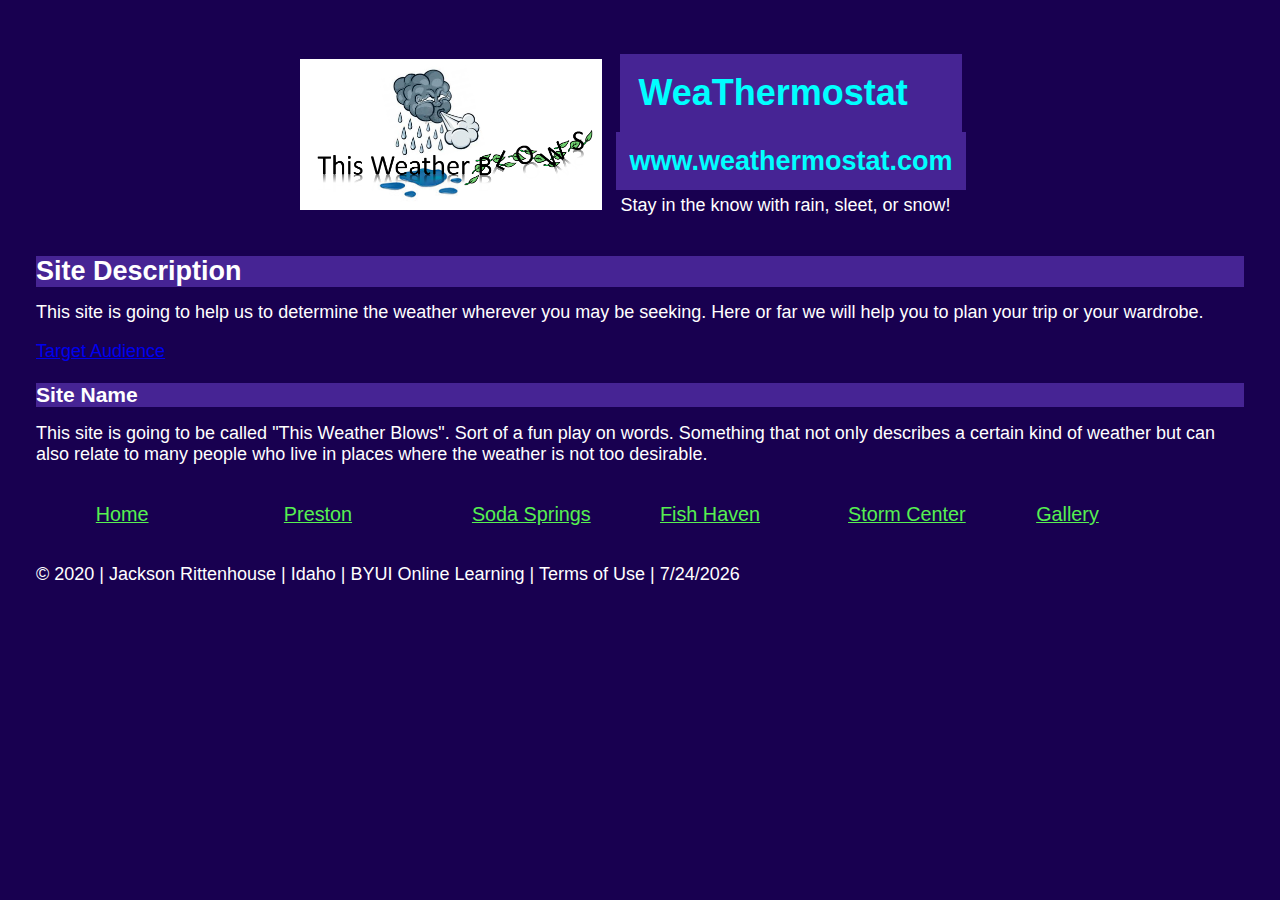
==== weather/docs/index.html @ 1052d1d3 "drastic changes" ====
<!DOCTYPE html>
<html lang="en">
<head>
    <meta charset="UTF-8">
    <meta name="viewport" content="width=device-width, initial-scale=1.0">
    <meta http-equiv="X-UA-Compatible" content="ie=edge">
    <link href="/weather/css/indice.css" rel="stylesheet" media="screen and (min-width: 32.5rem)">
    <title>WeaThermostat</title>
    
</head>
<body>
    <!--The design is consistent throughout the website providing ease of navigation and supporting positive user experiences.
The header contains a logo, site title, site motto, and current conditions in some views.-->
<header><img src="/images/Weather.png" id="weather_logo" alt="This weather blows featuring a rainy cloud over a puddle while the word blows is seemingly blown off the page">
    <section class="headings"><h1 class="sn">WeaThermostat</h1>
    <h2 class="website">www.weathermostat.com</h2>
        <p class="motto">Stay in the know with rain, sleet, or snow!</p></header></section>
        <h2>Site Description</h2>
            <p>This site is going to help us to determine the weather wherever you may be seeking.  Here or far we will help you to plan your trip or your wardrobe.</p>
            <a href="/weather/docs/target-audience.html"> Target Audience </a>
        <h3>Site Name</h3>
            <p>This site is going to be called "This Weather Blows".  Sort of a fun play on words.  Something that not only describes a certain kind of weather but can also relate to many people who live in places where the weather is not too desirable.</p> 
    <!--The navigation menu contains links to the main pages including Home, Preston, Soda Springs, Fish Haven, Storm Center, and Gallery.-->
    <nav>
        <ul>
            <li><a href="https://github.com/Malinaeus/malinaeus.github.io">Home</a></li>
            <li><a href="https://github.com/Malinaeus/malinaeus.github.io">Preston</a></li>
            <li><a href="https://github.com/Malinaeus/malinaeus.github.io">Soda Springs</a></li>
            <li><a href="https://github.com/Malinaeus/malinaeus.github.io">Fish Haven</a></li>
            <li><a href="https://github.com/Malinaeus/malinaeus.github.io">Storm Center</a></li>
            <li><a href="https://github.com/Malinaeus/malinaeus.github.io">Gallery</a></li>
        </ul>
    </nav>
<footer><p class="copyright">&copy; 2020 | Jackson Rittenhouse | Idaho | BYUI Online Learning | Terms of Use | <script> document.write(new Date().toLocaleDateString()); </script></p></footer><!--The footer contains contact information and map in the upper section and copyright information, the author's name, a terms of use link, and the current date in the bottom row.
The home page contains a current weather story with corresponding image and information sections for all three towns.
The town weather pages contain weather conditions and other town information or relevant articles/content.
Images are used to reflect the current weather condition data on the town pages and the towns themselves.
The site supports responsive design techniques allowing delivery of the site and its content on all classes of devices—large-wide screens (desktop/laptop), medium-screens (tablet), and small-screens (smartphones).-->
</body>
</html>
---- weather/css/indice.css ----
@import url('https://fonts.googleapis.com/css?family=Macondo+Swash+Caps|Fredoka+One');
        header h1, h2, h3, h4, h5, h6 {
          color: White;
          background-color: #462494;
          font-family: "Manslava", Arial, "Times New Roman";
          margin-bottom: -.1em;
        }
        header {
            align-items: center;
            display: flex;  
            align-content: center;
            justify-content: center;
            }
        
        header img {
              width: 25%;
              height: auto;
            }
        .headings {
          display: flex;
          flex-direction: column;
          }
        .sn {
          margin-bottom: 0;
        }
        .website {
          margin-top: 0;
        }
        .motto {
          margin-top:-.5em;
          margin-left: 1em;
          font: italic;
        }

        header h1 {
            color: aqua;
            border-top: 5px single;
            border-bottom: 5px single;
            padding:.5em;
            margin:.5em;
        }
        header h2 {
            color: aqua;
            border-top: 5px single;
            border-bottom: 5px single;
            padding:.5em;
            margin:.5em;
        }
        h1 {
            color: white;
            margin-bottom:auto;
            margin-top:2em;
        }
        nav ul {
            list-style: none; 
            display: grid;
            grid-template-columns: repeat(auto-fit, minmax(6em, 1fr)); 
            margin: 0;
        }
        body {
            background-color:#180050;
            font-family: "Manslava", Helvetica, Sans-serif;
            font-size:18px;
            margin: 2em;
            }
          img {
            max-width: 40%;
            background-color: white;
            
          }
          nav {
            color: #56f051;
            font-size:1.1em;
            padding: 1em;
          }
          
          nav a {
            color: #56f051;
            }
        p {
            color: white;
            }
        li {
            color: white;
            }
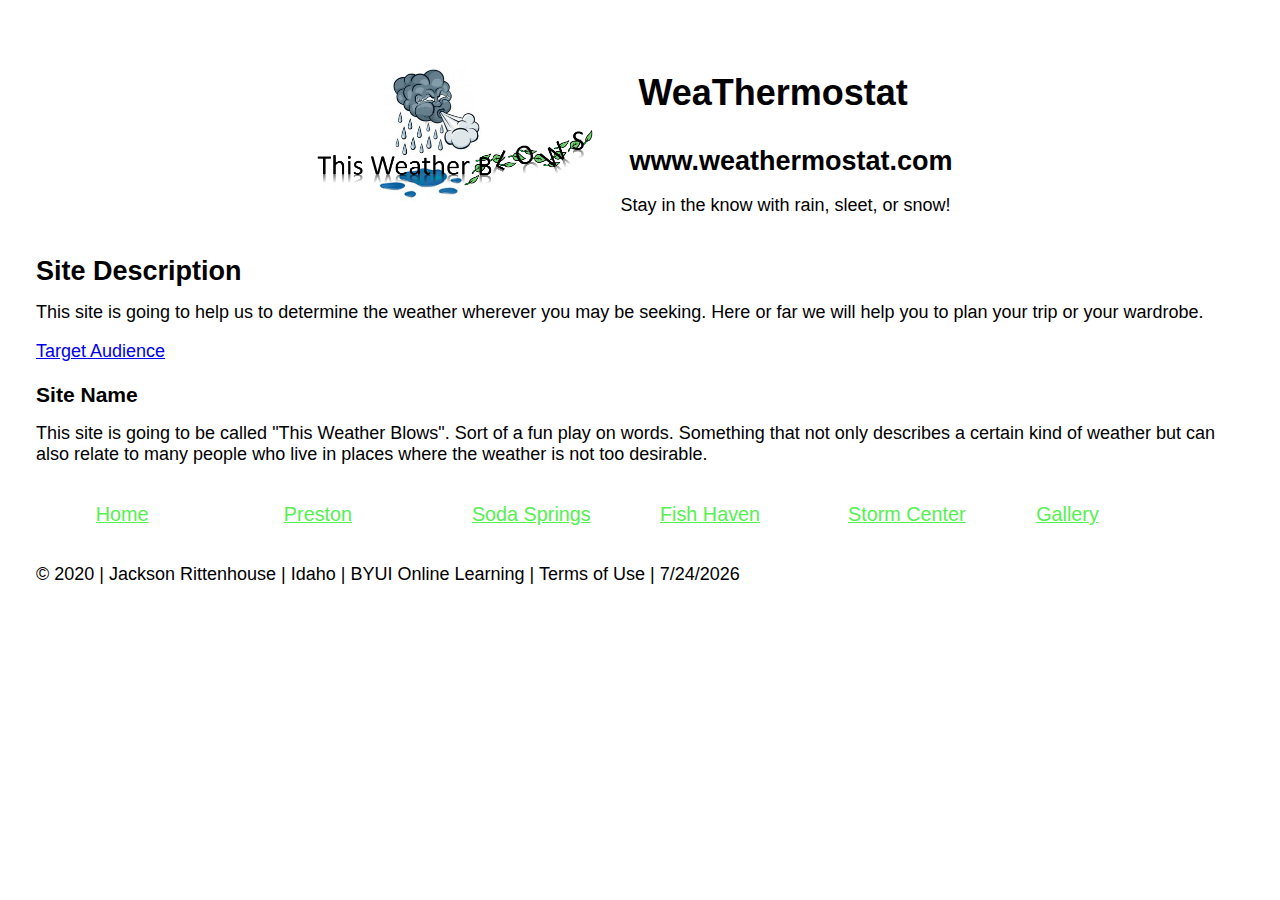
==== commit 39526cb2: "fixed error" ====
--- a/weather/docs/index.html
+++ b/weather/docs/index.html
@@ -14,7 +14,7 @@
 <header><img src="/images/Weather.png" id="weather_logo" alt="This weather blows featuring a rainy cloud over a puddle while the word blows is seemingly blown off the page">
     <section class="headings"><h1 class="sn">WeaThermostat</h1>
     <h2 class="website">www.weathermostat.com</h2>
-        <p class="motto">Stay in the know with rain, sleet, or snow!</p></header></section>
+        <p class="motto">Stay in the know with rain, sleet, or snow!</p></section></header>
         <h2>Site Description</h2>
             <p>This site is going to help us to determine the weather wherever you may be seeking.  Here or far we will help you to plan your trip or your wardrobe.</p>
             <a href="/weather/docs/target-audience.html"> Target Audience </a>
--- a/weather/css/indice.css
+++ b/weather/css/indice.css
@@ -1,7 +1,18 @@
-        @import url('https://fonts.googleapis.com/css?family=Macondo+Swash+Caps|Fredoka+One');
+        @import url('https://fonts.googleapis.com/css?family=Manslava|Fredoka+One');
+      root: {
+       --primary-color: #2E5339;
+       --secondary-color: #191D32;
+       --paragraph-color: #DADDD8;
+       --header-color: #E1CE7A;
+      }
+
+      html {
+        background-color: var(background-color);
+      }
+       
         header h1, h2, h3, h4, h5, h6 {
-          color: White;
-          background-color: #462494;
+          color: var(--header-color);
+          background-color: var(--primary-color);
           font-family: "Manslava", Arial, "Times New Roman";
           margin-bottom: -.1em;
         }
@@ -33,14 +44,14 @@
         }
 
         header h1 {
-            color: aqua;
+            color: var(--header-color);
             border-top: 5px single;
             border-bottom: 5px single;
             padding:.5em;
             margin:.5em;
         }
         header h2 {
-            color: aqua;
+            color: var(header-color);
             border-top: 5px single;
             border-bottom: 5px single;
             padding:.5em;
@@ -58,7 +69,7 @@
             margin: 0;
         }
         body {
-            background-color:#180050;
+            background-color:var(--primary-color);
             font-family: "Manslava", Helvetica, Sans-serif;
             font-size:18px;
             margin: 2em;
@@ -78,7 +89,7 @@
             color: #56f051;
             }
         p {
-            color: white;
+            color: var(--paragraph-color);
             }
         li {
             color: white;
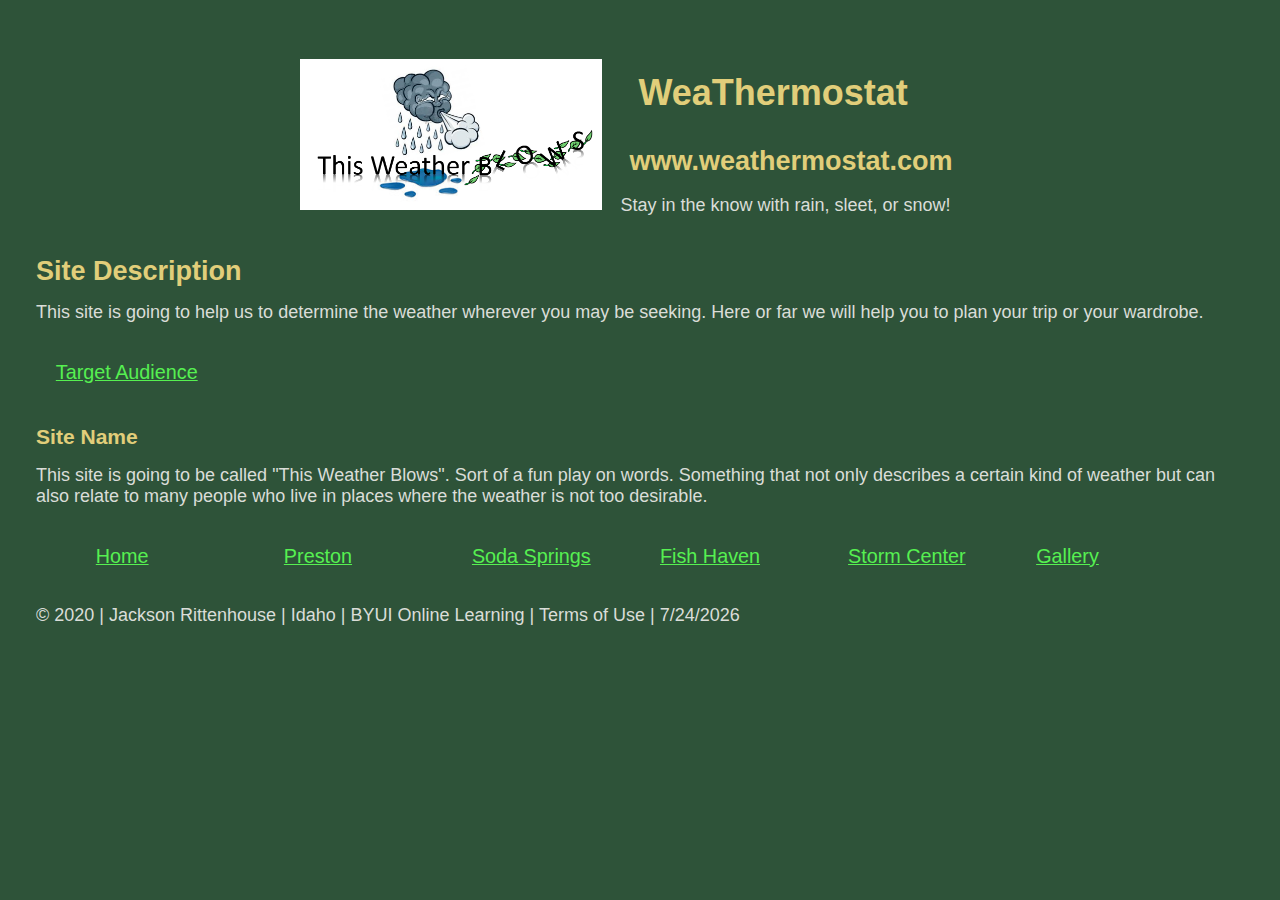
==== commit 471ca712: "quick changes" ====
--- a/weather/docs/index.html
+++ b/weather/docs/index.html
@@ -17,14 +17,14 @@
         <p class="motto">Stay in the know with rain, sleet, or snow!</p></section></header>
         <h2>Site Description</h2>
             <p>This site is going to help us to determine the weather wherever you may be seeking.  Here or far we will help you to plan your trip or your wardrobe.</p>
-            <a href="/weather/docs/target-audience.html"> Target Audience </a>
+           <nav><a href="/weather/docs/target-audience.html"> Target Audience </a></nav>
         <h3>Site Name</h3>
             <p>This site is going to be called "This Weather Blows".  Sort of a fun play on words.  Something that not only describes a certain kind of weather but can also relate to many people who live in places where the weather is not too desirable.</p> 
     <!--The navigation menu contains links to the main pages including Home, Preston, Soda Springs, Fish Haven, Storm Center, and Gallery.-->
     <nav>
         <ul>
             <li><a href="https://github.com/Malinaeus/malinaeus.github.io">Home</a></li>
-            <li><a href="https://github.com/Malinaeus/malinaeus.github.io">Preston</a></li>
+            <li><a href="../locations/preston.html">Preston</a></li>
             <li><a href="https://github.com/Malinaeus/malinaeus.github.io">Soda Springs</a></li>
             <li><a href="https://github.com/Malinaeus/malinaeus.github.io">Fish Haven</a></li>
             <li><a href="https://github.com/Malinaeus/malinaeus.github.io">Storm Center</a></li>
--- a/weather/css/indice.css
+++ b/weather/css/indice.css
@@ -1,5 +1,5 @@
         @import url('https://fonts.googleapis.com/css?family=Manslava|Fredoka+One');
-      root: {
+      :root {
        --primary-color: #2E5339;
        --secondary-color: #191D32;
        --paragraph-color: #DADDD8;
@@ -7,7 +7,7 @@
       }
 
       html {
-        background-color: var(background-color);
+        background-color: var(--primary-color);
       }
        
         header h1, h2, h3, h4, h5, h6 {
@@ -51,7 +51,7 @@
             margin:.5em;
         }
         header h2 {
-            color: var(header-color);
+            color: var(--header-color);
             border-top: 5px single;
             border-bottom: 5px single;
             padding:.5em;
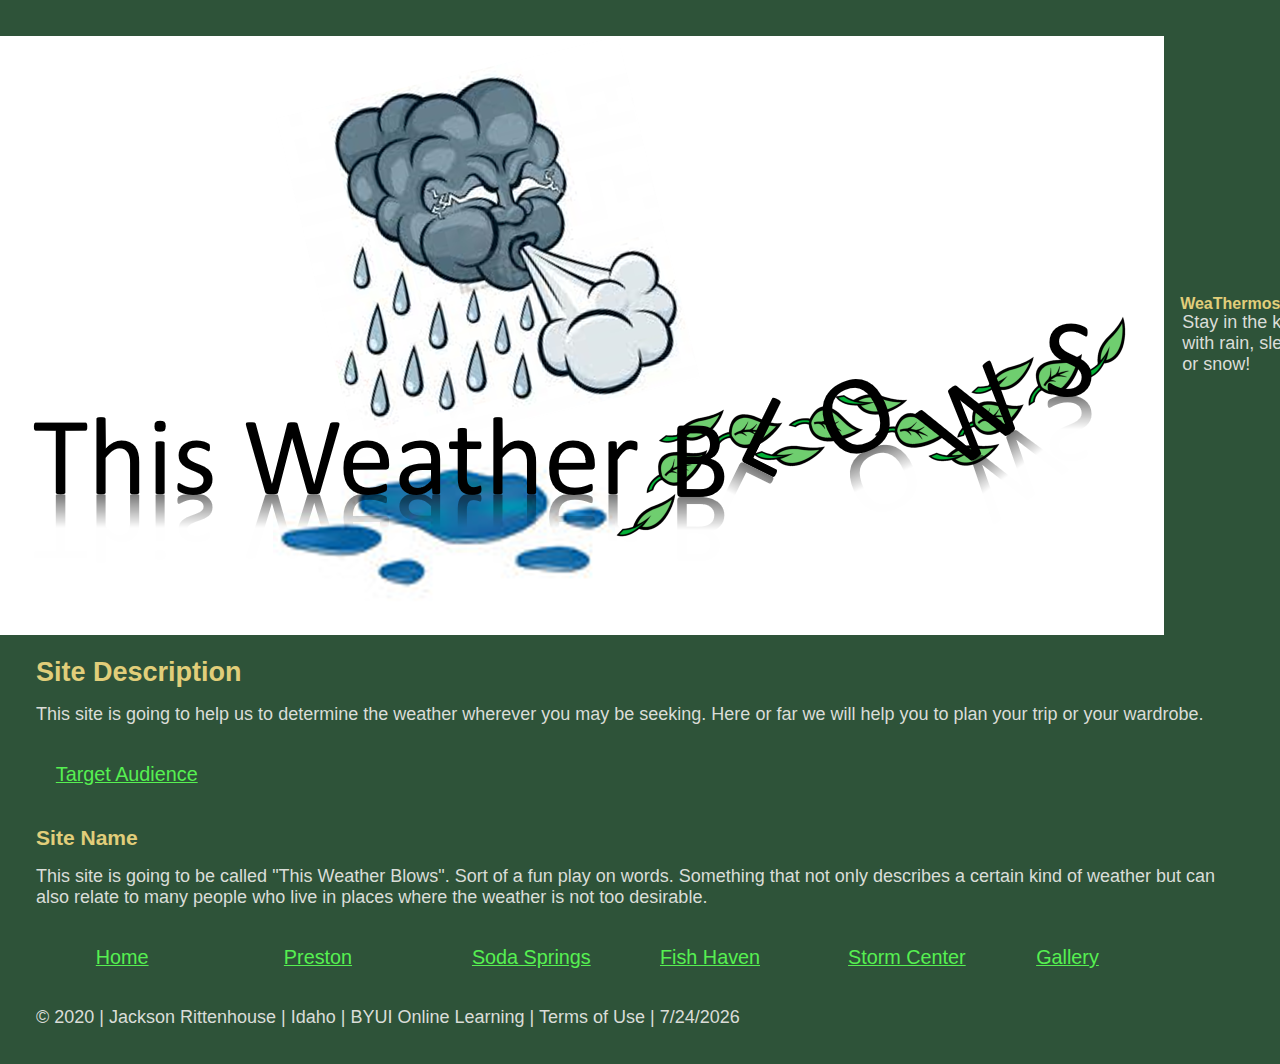
==== commit fa3ad9dd: "attempting DIV" ====
--- a/weather/docs/index.html
+++ b/weather/docs/index.html
@@ -4,7 +4,8 @@
     <meta charset="UTF-8">
     <meta name="viewport" content="width=device-width, initial-scale=1.0">
     <meta http-equiv="X-UA-Compatible" content="ie=edge">
-    <link href="/weather/css/indice.css" rel="stylesheet" media="screen and (min-width: 32.5rem)">
+    <link href="/weather/css/small.css" rel="stylesheet">
+    <link href="/weather/css/medium.css" rel="stylesheet" media="screen and (max-width: 32.5rem)">
     <title>WeaThermostat</title>
     
 </head>
@@ -13,7 +14,6 @@
 The header contains a logo, site title, site motto, and current conditions in some views.-->
 <header><img src="/images/Weather.png" id="weather_logo" alt="This weather blows featuring a rainy cloud over a puddle while the word blows is seemingly blown off the page">
     <section class="headings"><h1 class="sn">WeaThermostat</h1>
-    <h2 class="website">www.weathermostat.com</h2>
         <p class="motto">Stay in the know with rain, sleet, or snow!</p></section></header>
         <h2>Site Description</h2>
             <p>This site is going to help us to determine the weather wherever you may be seeking.  Here or far we will help you to plan your trip or your wardrobe.</p>
--- a/weather/css/small.css
+++ b/weather/css/small.css
@@ -0,0 +1,97 @@
+@import url('https://fonts.googleapis.com/css?family=Manslava|Fredoka+One');
+:root {
+ --primary-color: #2E5339;
+ --secondary-color: #191D32;
+ --paragraph-color: #DADDD8;
+ --header-color: #E1CE7A;
+}
+
+html {
+  background-color: var(--primary-color);
+}
+ 
+  header h1, h2, h3, h4, h5, h6 {
+    color: var(--header-color);
+    background-color: var(--primary-color);
+    font-family: "Manslava", Arial, "Times New Roman";
+    margin-bottom: -.1em;
+  }
+  header {
+      align-items: center;
+      display: flex;  
+      align-content: center;
+      justify-content: center;
+      }
+  
+  header img {
+        max-width: 100%;
+        height: auto;
+        background-color:white;
+      }
+  .headings {
+    display: flex;
+    flex-direction: column;
+    }
+  .sn {
+    margin-bottom: 0;
+  }
+
+  .motto {
+    margin-top:-.5em;
+    margin-left: 1em;
+    font: italic;
+  }
+
+  header h1 {
+      color: var(--header-color);
+      border-top: 5px single;
+      border-bottom: 5px single;
+      padding:.5em;
+      margin:.5em;
+      font-size: 12pt;
+  }
+  header h2 {
+      color: var(--header-color);
+      border-top: 5px single;
+      border-bottom: 5px single;
+      padding:.5em;
+      margin:.5em;
+  }
+  h1 {
+      color: white;
+      margin-bottom:auto;
+      margin-top:2em;
+  }
+  nav ul {
+      list-style: none; 
+      display: grid;
+      grid-template-columns: repeat(auto-fit, minmax(6em, 1fr)); 
+      margin: 0;
+  }
+  body {
+      background-color:var(--primary-color);
+      font-family: "Manslava", Helvetica, Sans-serif;
+      font-size:18px;
+      margin: 2em;
+      }
+
+    nav {
+      color: #56f051;
+      font-size:1.1em;
+      padding: 1em;
+    }
+    
+    nav a {
+      color: #56f051;
+      }
+  p {
+      color: var(--paragraph-color);
+      }
+  li {
+      color: white;
+      }
+  .forecast {
+          width: 20px;
+          height: 20px;
+          border: 3px solid black;
+      }--- a/weather/css/medium.css
+++ b/weather/css/medium.css
@@ -0,0 +1,100 @@
+@import url('https://fonts.googleapis.com/css?family=Manslava|Fredoka+One');
+:root {
+ --primary-color: #2E5339;
+ --secondary-color: #191D32;
+ --paragraph-color: #DADDD8;
+ --header-color: #E1CE7A;
+}
+
+html {
+  background-color: var(--primary-color);
+}
+ 
+  header h1, h2, h3, h4, h5, h6 {
+    color: var(--header-color);
+    background-color: var(--primary-color);
+    font-family: "Manslava", Arial, "Times New Roman";
+    margin-bottom: -.1em;
+  }
+  header {
+      align-items: center;
+      display: flex;  
+      align-content: center;
+      justify-content: center;
+      }
+  
+  header img {
+        max-width: 40%;
+        height: auto;
+        background-color:white;
+      }
+  .headings {
+    display: flex;
+    flex-direction: column;
+    }
+  .sn {
+    margin-bottom: 0;
+  }
+
+  .motto {
+    margin-top:-.5em;
+    margin-left: 1em;
+    font: italic;
+  }
+
+  header h1 {
+      color: var(--header-color);
+      border-top: 5px single;
+      border-bottom: 5px single;
+      padding:.5em;
+      margin:.5em;
+      font-size: 12pt;
+  }
+  header h2 {
+      color: var(--header-color);
+      border-top: 5px single;
+      border-bottom: 5px single;
+      padding:.5em;
+      margin:.5em;
+  }
+  h1 {
+      color: white;
+      margin-bottom:auto;
+      margin-top:2em;
+  }
+  nav ul {
+      list-style: none; 
+      display: grid;
+      grid-template-columns: repeat(auto-fit, minmax(6em, 1fr)); 
+      margin: 0;
+  }
+  body {
+      background-color:var(--primary-color);
+      font-family: "Manslava", Helvetica, Sans-serif;
+      font-size:18px;
+      margin: 2em;
+      }
+
+    nav {
+      color: #56f051;
+      font-size:1.1em;
+      padding: 1em;
+    }
+    
+    nav a {
+      color: #56f051;
+      }
+  p {
+      color: var(--paragraph-color);
+      }
+  li {
+      color: white;
+      }
+
+      div.forecast {
+        display: contents;
+        border: 2px solid red;
+        background-color: #ccc;
+        padding: 10px;
+        width: 200px;
+    }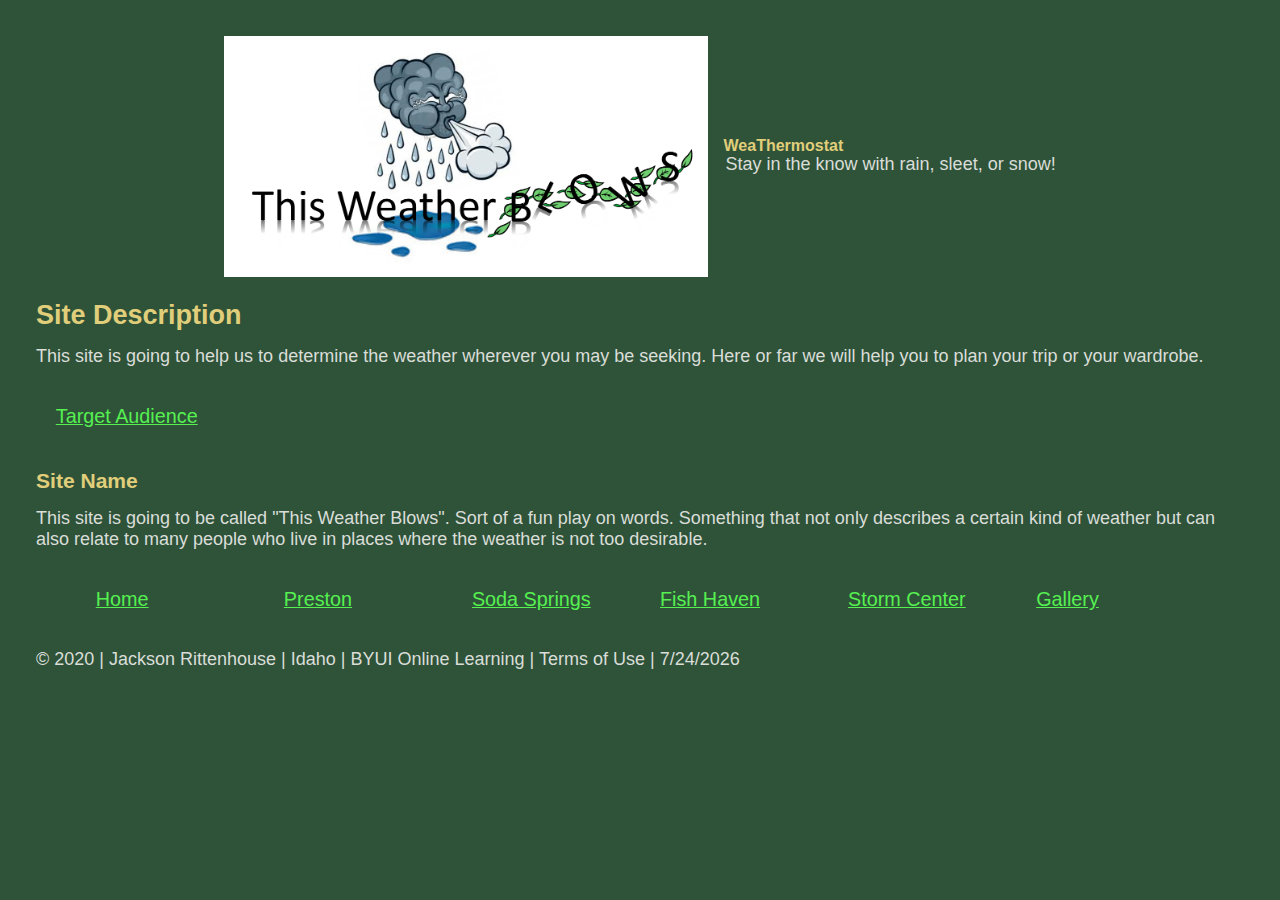
==== commit 7c378b34: "update css" ====
--- a/weather/docs/index.html
+++ b/weather/docs/index.html
@@ -5,7 +5,8 @@
     <meta name="viewport" content="width=device-width, initial-scale=1.0">
     <meta http-equiv="X-UA-Compatible" content="ie=edge">
     <link href="/weather/css/small.css" rel="stylesheet">
-    <link href="/weather/css/medium.css" rel="stylesheet" media="screen and (max-width: 32.5rem)">
+    <link href="/weather/css/medium.css" rel="stylesheet" media="screen and (min-width: 32.5rem)">
+    <link href="/weather/css/large.css" rel="stylesheet" media="screen and (min-width: 50rem)">
     <title>WeaThermostat</title>
     
 </head>
--- a/weather/css/medium.css
+++ b/weather/css/medium.css
@@ -91,7 +91,7 @@
       color: white;
       }
 
-      div.forecast {
+.forecast {
         display: contents;
         border: 2px solid red;
         background-color: #ccc;
--- a/weather/css/large.css
+++ b/weather/css/large.css
@@ -0,0 +1,92 @@
+@import url('https://fonts.googleapis.com/css?family=Manslava|Fredoka+One');
+:root {
+ --primary-color: #2E5339;
+ --secondary-color: #191D32;
+ --paragraph-color: #DADDD8;
+ --header-color: #E1CE7A;
+}
+
+html {
+  background-color: var(--primary-color);
+}
+ 
+  header h1, h2, h3, h4, h5, h6 {
+    color: var(--header-color);
+    background-color: var(--primary-color);
+    font-family: "Manslava", Arial, "Times New Roman";
+    margin-bottom: -.1em;
+  }
+  header {
+      align-items: center;
+      display: flex;  
+      align-content: center;
+      justify-content: center;
+      }
+  
+  header img {
+        max-width: 40%;
+        height: auto;
+        background-color:white;
+      }
+  .headings {
+    display: flex;
+    flex-direction: column;
+    }
+  .sn {
+    margin-bottom: 0;
+  }
+
+  .motto {
+    margin-top:-.5em;
+    margin-left: 1em;
+    font: italic;
+  }
+
+  header h1 {
+      color: var(--header-color);
+      border-top: 5px single;
+      border-bottom: 5px single;
+      padding:.5em;
+      margin:.5em;
+      font-size: 12pt;
+  }
+  header h2 {
+      color: var(--header-color);
+      border-top: 5px single;
+      border-bottom: 5px single;
+      padding:.5em;
+      margin:.5em;
+  }
+  h1 {
+      color: white;
+      margin-bottom:auto;
+      margin-top:2em;
+  }
+  nav ul {
+      list-style: none; 
+      display: grid;
+      grid-template-columns: repeat(auto-fit, minmax(6em, 1fr)); 
+      margin: 0;
+  }
+  body {
+      background-color:var(--primary-color);
+      font-family: "Manslava", Helvetica, Sans-serif;
+      font-size:18px;
+      margin: 2em;
+      }
+
+    nav {
+      color: #56f051;
+      font-size:1.1em;
+      padding: 1em;
+    }
+    
+    nav a {
+      color: #56f051;
+      }
+  p {
+      color: var(--paragraph-color);
+      }
+  li {
+      color: white;
+      }